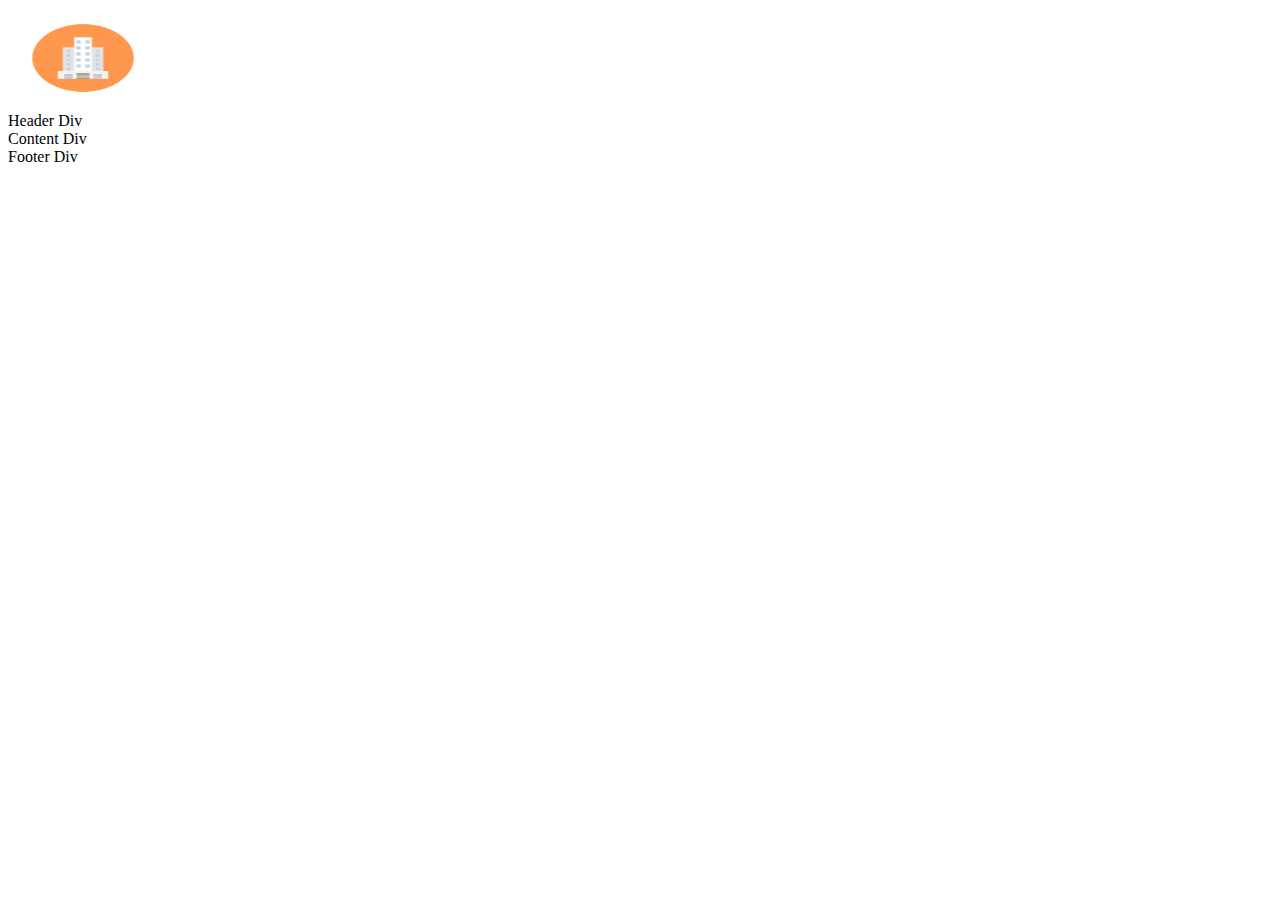
==== index.html @ a6aabbfe "Checkpoint 1" ====
<!DOCTYPE html>
<html> 
    <head>
    <title> Index </title>    
    </head>
    <body> 
        <div id="header"> 
        <img src="assests/images/logo.png" alt="logo" height="100" width="150"/><br> 
        Header Div 
        </div>
        <div id="content"> Content Div </div>
        <div id="footer"> Footer Div </div>
    </body>
</html>
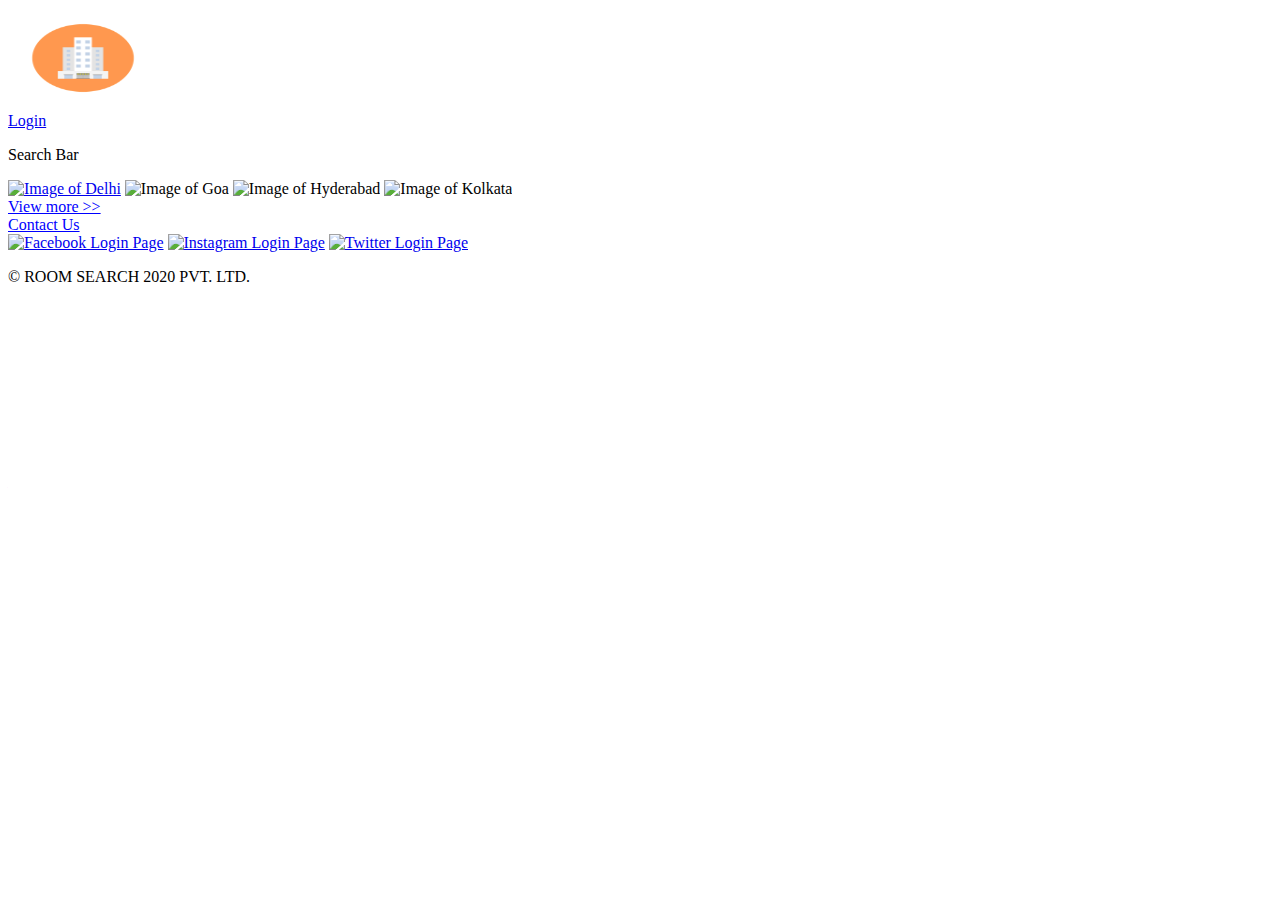
==== commit 0cdab1d2: "Checkpoint 2" ====
--- a/index.html
+++ b/index.html
@@ -4,11 +4,34 @@
     <title> Index </title>    
     </head>
     <body> 
-        <div id="header"> 
-        <img src="assests/images/logo.png" alt="logo" height="100" width="150"/><br> 
-        Header Div 
-        </div>
-        <div id="content"> Content Div </div>
-        <div id="footer"> Footer Div </div>
+    <div>
+    <div id="header">
+        <header>
+           <img src="assests/images/logo.png" alt="logo" height="100px" width="150px"/>
+           <br>
+           <a href="login.html" target="_blank" style="text-align:center;" style="color:blue;">Login</a>
+        </header>
+    </div>
+    <div id="content"> 
+          <p> Search Bar</p>
+        <a href="list.html" target="_blank">
+        <img src="https://media-cdn.tripadvisor.com/media/photo-s/15/33/fe/a2/new-delhi.jpg" alt="Image of Delhi" height="300" width="300"/></a>
+        <img src="https://media-cdn.tripadvisor.com/media/photo-s/15/33/fc/f0/goa.jpg" alt="Image of Goa" height="300" width="300"/>   
+        <img src="https://media-cdn.tripadvisor.com/media/photo-s/0f/98/f7/df/charminar.jpg" alt="Image of Hyderabad" height="300" width="300"/>
+        <img src="https://media-cdn.tripadvisor.com/media/photo-s/15/33/fe/ac/kolkata-calcutta.jpg" alt="Image of Kolkata" height="300" width="300"/>
+        <br>
+        <a href="file:///C:/Users/Sai%20Priya/HBW%20Project%20CP2/index.html" target="_self" style="color:blue;"> View more >> </a>
+    </div>
+    <div id="footer">
+    <footer>
+        <a href="file:///C:/Users/Sai%20Priya/HBW%20Project%20CP2/contact.html" target="_blank" style="color:blue;"> Contact Us </a> 
+        <br>
+        <a href="https://www.facebook.com" target="_blank"> <img src="C:\Users\Sai Priya\HBW Project CP2\assests\images\facebook.png" alt="Facebook Login Page" height="20" width="22"/></a>
+        <a href="https://www.instagram.com" target="_blank"> <img src="C:\Users\Sai Priya\HBW Project CP2\assests\images\instagram.png" alt="Instagram Login Page" height="20" width="22"/></a>
+        <a href="https://www.twitter.com" target="_blank"> <img src="C:\Users\Sai Priya\HBW Project CP2\assests\images\twitter.png" alt="Twitter Login Page" height="20" width="22"/></a>
+        <p> &#169 ROOM SEARCH 2020 PVT. LTD. </p>
+    </footer>
+    </div> 
+    </div>
     </body>
 </html>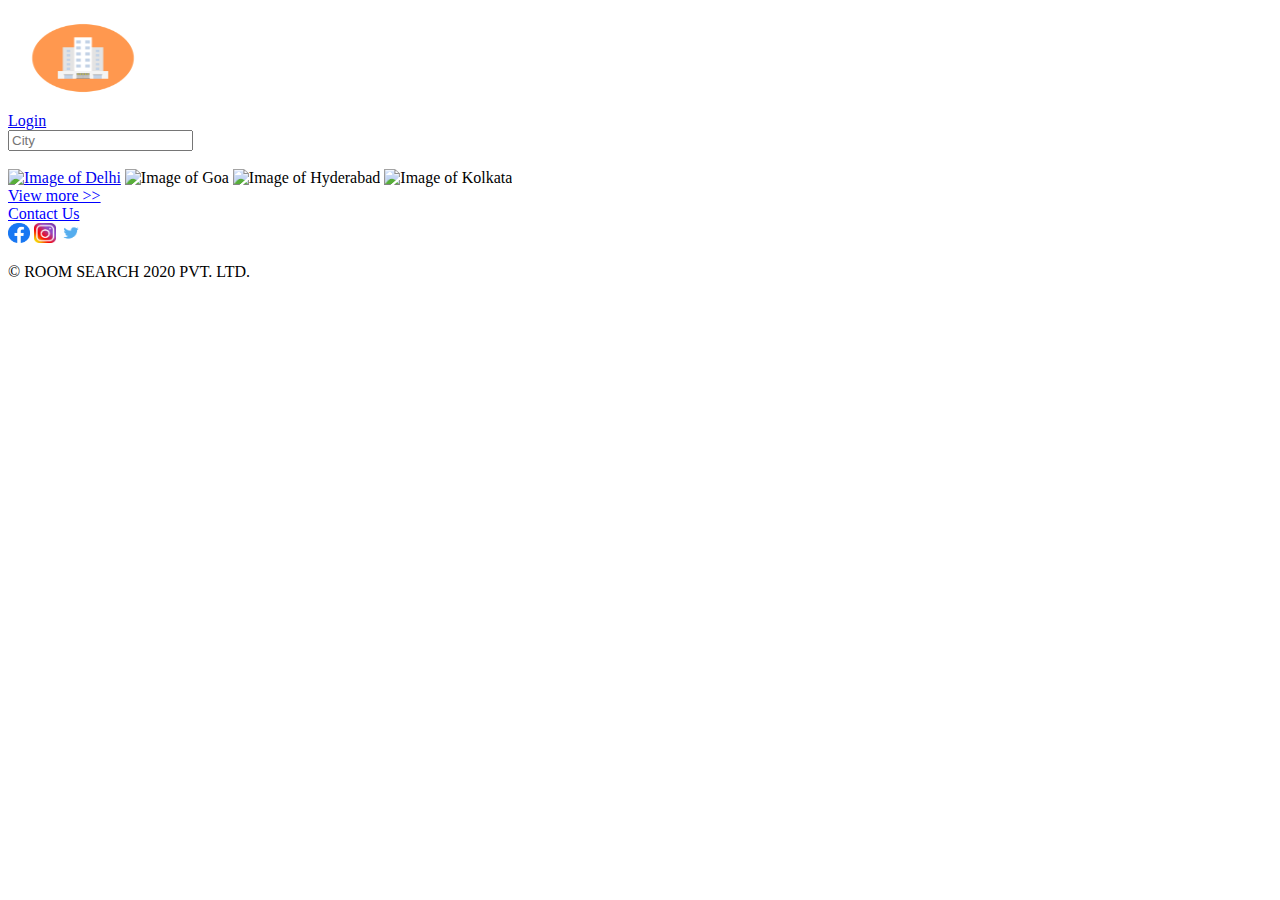
==== commit a3ad5868: "Checkpoint 3" ====
--- a/index.html
+++ b/index.html
@@ -5,33 +5,36 @@
     </head>
     <body> 
     <div>
-    <div id="header">
-        <header>
-           <img src="assests/images/logo.png" alt="logo" height="100px" width="150px"/>
+    <div id="Header">
+      <header>
+           <img src="assests/images/logo.png" alt="logo" height="100px" width="150px">
            <br>
-           <a href="login.html" target="_blank" style="text-align:center;" style="color:blue;">Login</a>
-        </header>
+           <a href="login.html" target="_self" style="text-align:center;" style="color:blue;">Login</a>
+      </header>
     </div>
-    <div id="content"> 
-          <p> Search Bar</p>
-        <a href="list.html" target="_blank">
-        <img src="https://media-cdn.tripadvisor.com/media/photo-s/15/33/fe/a2/new-delhi.jpg" alt="Image of Delhi" height="300" width="300"/></a>
-        <img src="https://media-cdn.tripadvisor.com/media/photo-s/15/33/fc/f0/goa.jpg" alt="Image of Goa" height="300" width="300"/>   
-        <img src="https://media-cdn.tripadvisor.com/media/photo-s/0f/98/f7/df/charminar.jpg" alt="Image of Hyderabad" height="300" width="300"/>
-        <img src="https://media-cdn.tripadvisor.com/media/photo-s/15/33/fe/ac/kolkata-calcutta.jpg" alt="Image of Kolkata" height="300" width="300"/>
+    <div id="Content"> 
+          <form> 
+            <input type="text" id="city" name="city" placeholder="City" autocomplete="off">
+          </form>
+          <br>
+        <a href="file:///C:/Users/Sai%20Priya/HBW%20Project%20CP3/list.html" target="_blank">
+        <img src="https://media-cdn.tripadvisor.com/media/photo-s/15/33/fe/a2/new-delhi.jpg" alt="Image of Delhi" height="300px" width="300px"></a>
+        <img src="https://media-cdn.tripadvisor.com/media/photo-s/15/33/fc/f0/goa.jpg" alt="Image of Goa" height="300px" width="300px">   
+        <img src="https://media-cdn.tripadvisor.com/media/photo-s/0f/98/f7/df/charminar.jpg" alt="Image of Hyderabad" height="300px" width="300px">
+        <img src="https://media-cdn.tripadvisor.com/media/photo-s/15/33/fe/ac/kolkata-calcutta.jpg" alt="Image of Kolkata" height="300px" width="300px">
         <br>
-        <a href="file:///C:/Users/Sai%20Priya/HBW%20Project%20CP2/index.html" target="_self" style="color:blue;"> View more >> </a>
+        <a href="file:///C:/Users/Sai%20Priya/HBW%20Project%20CP3/index.html" target="_self" style="color:blue;"> View more >> </a>
     </div>
-    <div id="footer">
-    <footer>
-        <a href="file:///C:/Users/Sai%20Priya/HBW%20Project%20CP2/contact.html" target="_blank" style="color:blue;"> Contact Us </a> 
+    <div id="Footer">
+      <footer>
+        <a href="file:///C:/Users/Sai%20Priya/HBW%20Project%20CP3/contact.html" target="_self" style="color:blue;"> Contact Us </a> 
         <br>
-        <a href="https://www.facebook.com" target="_blank"> <img src="C:\Users\Sai Priya\HBW Project CP2\assests\images\facebook.png" alt="Facebook Login Page" height="20" width="22"/></a>
-        <a href="https://www.instagram.com" target="_blank"> <img src="C:\Users\Sai Priya\HBW Project CP2\assests\images\instagram.png" alt="Instagram Login Page" height="20" width="22"/></a>
-        <a href="https://www.twitter.com" target="_blank"> <img src="C:\Users\Sai Priya\HBW Project CP2\assests\images\twitter.png" alt="Twitter Login Page" height="20" width="22"/></a>
+        <a href="https://www.facebook.com" target="_blank"> <img src="assests/images/facebook.png" alt="Facebook Login Page" height="20px" width="22px"></a>
+        <a href="https://www.instagram.com" target="_blank"> <img src="assests/images/instagram.png" alt="Instagram Login Page" height="20px" width="22px"></a>
+        <a href="https://www.twitter.com" target="_blank"> <img src="assests/images/twitter.png" alt="Twitter Login Page" height="20px" width="22px"></a>
         <p> &#169 ROOM SEARCH 2020 PVT. LTD. </p>
-    </footer>
-    </div> 
+      </footer>
+      </div> 
     </div>
     </body>
 </html>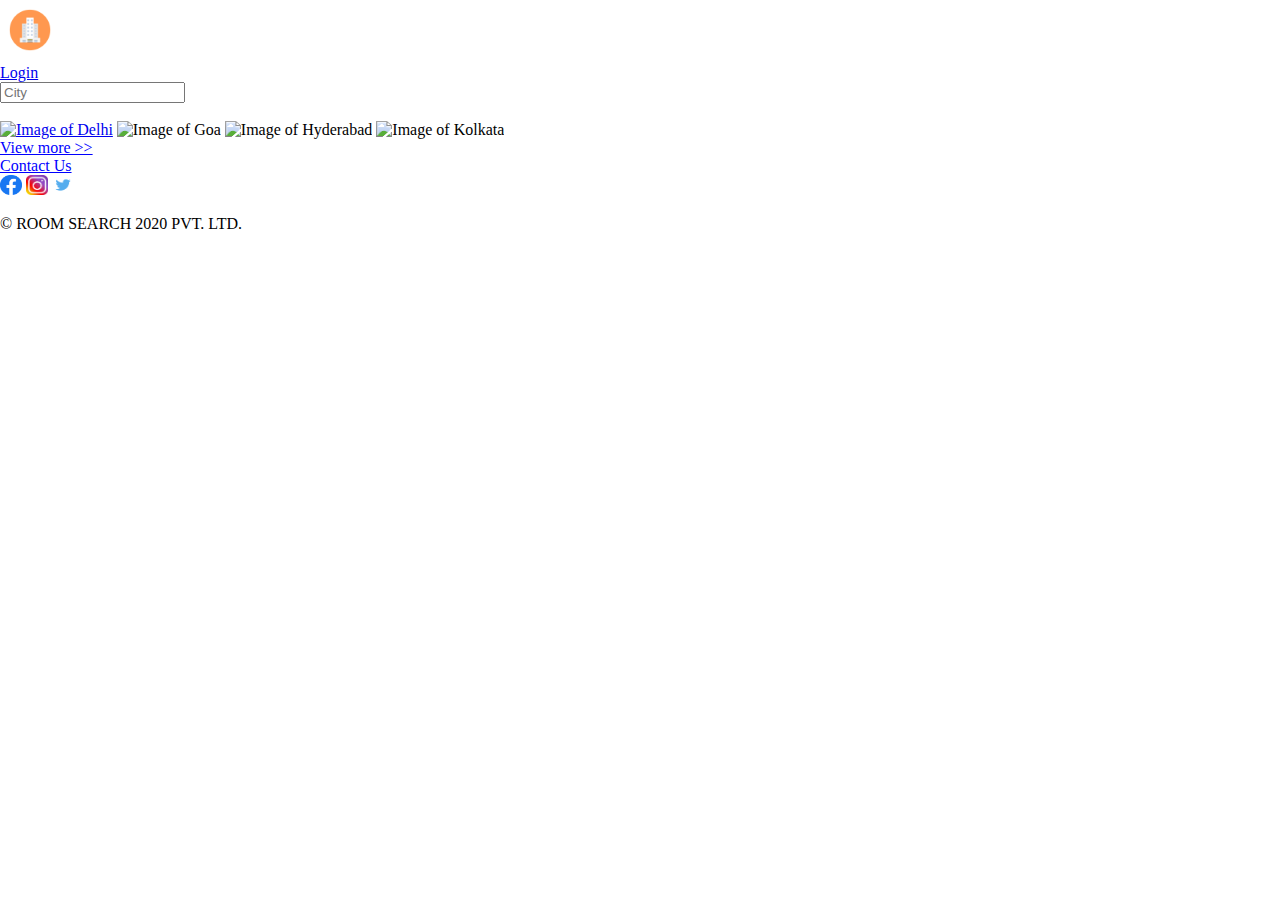
==== commit 9fc47ba7: "checkpoint 4" ====
--- a/index.html
+++ b/index.html
@@ -1,13 +1,14 @@
 <!DOCTYPE html>
 <html> 
     <head>
+      <link rel="stylesheet" href="styles/index.css">
     <title> Index </title>    
     </head>
     <body> 
     <div>
     <div id="Header">
       <header>
-           <img src="assests/images/logo.png" alt="logo" height="100px" width="150px">
+           <img src="assests/images/logo.png" alt="logo" id="logo_img">
            <br>
            <a href="login.html" target="_self" style="text-align:center;" style="color:blue;">Login</a>
       </header>
@@ -17,24 +18,24 @@
             <input type="text" id="city" name="city" placeholder="City" autocomplete="off">
           </form>
           <br>
-        <a href="file:///C:/Users/Sai%20Priya/HBW%20Project%20CP3/list.html" target="_blank">
-        <img src="https://media-cdn.tripadvisor.com/media/photo-s/15/33/fe/a2/new-delhi.jpg" alt="Image of Delhi" height="300px" width="300px"></a>
-        <img src="https://media-cdn.tripadvisor.com/media/photo-s/15/33/fc/f0/goa.jpg" alt="Image of Goa" height="300px" width="300px">   
-        <img src="https://media-cdn.tripadvisor.com/media/photo-s/0f/98/f7/df/charminar.jpg" alt="Image of Hyderabad" height="300px" width="300px">
-        <img src="https://media-cdn.tripadvisor.com/media/photo-s/15/33/fe/ac/kolkata-calcutta.jpg" alt="Image of Kolkata" height="300px" width="300px">
+        <a href="list.html" target="_blank">
+        <img src="https://media-cdn.tripadvisor.com/media/photo-s/15/33/fe/a2/new-delhi.jpg" alt="Image of Delhi" class="city_img"></a>
+        <img src="https://media-cdn.tripadvisor.com/media/photo-s/15/33/fc/f0/goa.jpg" alt="Image of Goa" class="city_img">   
+        <img src="https://media-cdn.tripadvisor.com/media/photo-s/0f/98/f7/df/charminar.jpg" alt="Image of Hyderabad" class="city_img">
+        <img src="https://media-cdn.tripadvisor.com/media/photo-s/15/33/fe/ac/kolkata-calcutta.jpg" alt="Image of Kolkata" class="city_img">
         <br>
-        <a href="file:///C:/Users/Sai%20Priya/HBW%20Project%20CP3/index.html" target="_self" style="color:blue;"> View more >> </a>
+        <a href="index.html" target="_self" style="color:blue;"> View more >> </a>
     </div>
     <div id="Footer">
-      <footer>
-        <a href="file:///C:/Users/Sai%20Priya/HBW%20Project%20CP3/contact.html" target="_self" style="color:blue;"> Contact Us </a> 
+    <footer>
+        <a href="contact.html" target="_self" style="color:blue;"> Contact Us </a> 
         <br>
-        <a href="https://www.facebook.com" target="_blank"> <img src="assests/images/facebook.png" alt="Facebook Login Page" height="20px" width="22px"></a>
-        <a href="https://www.instagram.com" target="_blank"> <img src="assests/images/instagram.png" alt="Instagram Login Page" height="20px" width="22px"></a>
-        <a href="https://www.twitter.com" target="_blank"> <img src="assests/images/twitter.png" alt="Twitter Login Page" height="20px" width="22px"></a>
+        <a href="https://www.facebook.com" target="_blank"> <img src="assests/images/facebook.png" alt="Facebook Login Page" class="socials_img"></a>
+        <a href="https://www.instagram.com" target="_blank"> <img src="assests/images/instagram.png" alt="Instagram Login Page" class="socials_img"></a>
+        <a href="https://www.twitter.com" target="_blank"> <img src="assests/images/twitter.png" alt="Twitter Login Page" class="socials_img"></a>
         <p> &#169 ROOM SEARCH 2020 PVT. LTD. </p>
-      </footer>
-      </div> 
+    </footer>
+    </div> 
     </div>
     </body>
 </html>--- a/styles/index.css
+++ b/styles/index.css
@@ -0,0 +1,16 @@
+body{
+    margin: 0%;
+}
+#logo_img{
+    border-radius: 100%;
+    height: 60px;
+    width: 60px;
+}
+.city_img{
+    height: 150px;
+    width: 150px;
+}
+.socials_img{
+    height: 20px;
+    width: 22px;
+} 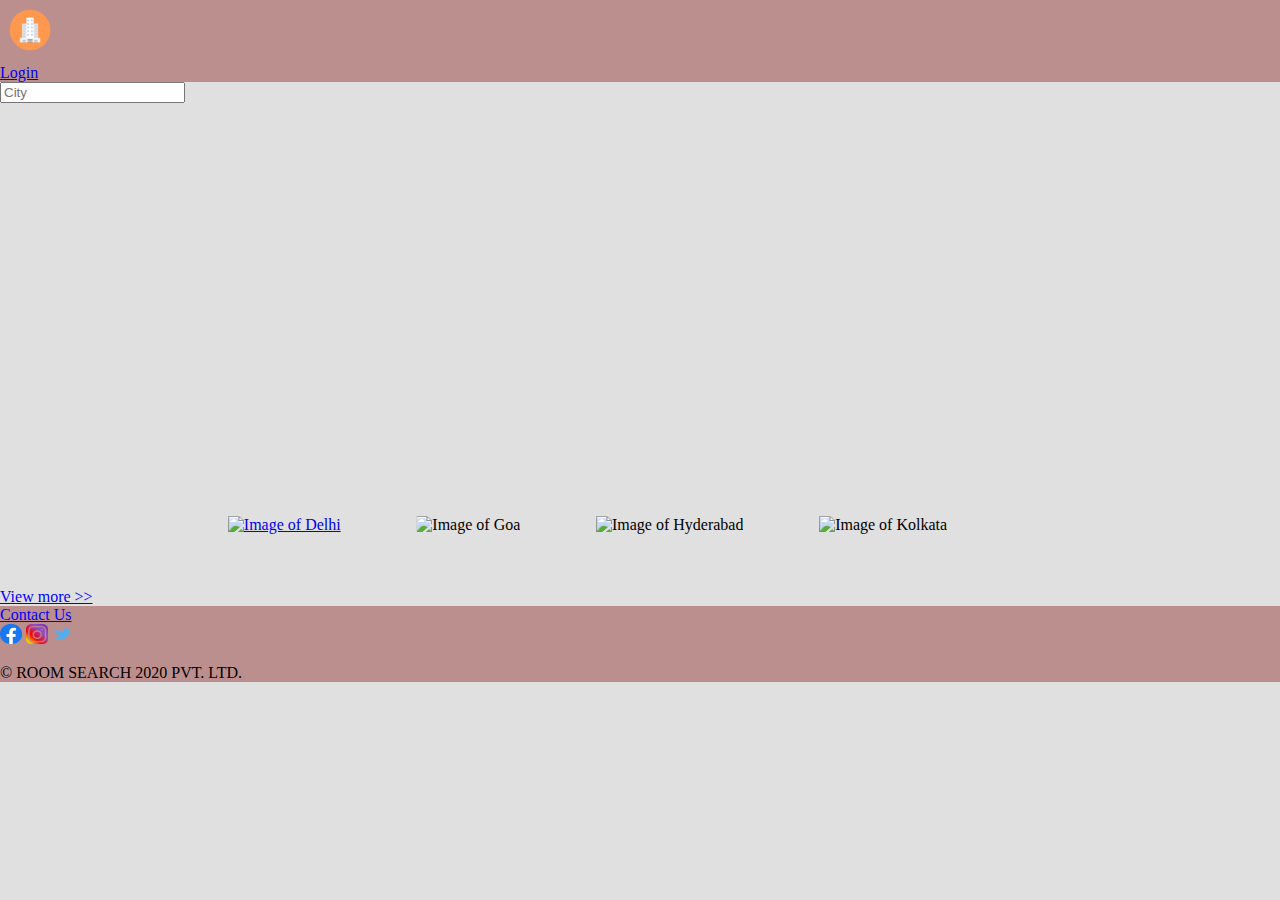
==== commit ef2d2d3a: "checkpoint 5" ====
--- a/index.html
+++ b/index.html
@@ -6,27 +6,28 @@
     </head>
     <body> 
     <div>
-    <div id="Header">
-      <header>
+    <header>
            <img src="assests/images/logo.png" alt="logo" id="logo_img">
            <br>
            <a href="login.html" target="_self" style="text-align:center;" style="color:blue;">Login</a>
-      </header>
-    </div>
+    </header>
     <div id="Content"> 
+          <div id="search_bar_holder">
           <form> 
             <input type="text" id="city" name="city" placeholder="City" autocomplete="off">
           </form>
+          </div>
           <br>
+        <div id="city_img_container">
         <a href="list.html" target="_blank">
         <img src="https://media-cdn.tripadvisor.com/media/photo-s/15/33/fe/a2/new-delhi.jpg" alt="Image of Delhi" class="city_img"></a>
         <img src="https://media-cdn.tripadvisor.com/media/photo-s/15/33/fc/f0/goa.jpg" alt="Image of Goa" class="city_img">   
         <img src="https://media-cdn.tripadvisor.com/media/photo-s/0f/98/f7/df/charminar.jpg" alt="Image of Hyderabad" class="city_img">
         <img src="https://media-cdn.tripadvisor.com/media/photo-s/15/33/fe/ac/kolkata-calcutta.jpg" alt="Image of Kolkata" class="city_img">
+        </div>
         <br>
         <a href="index.html" target="_self" style="color:blue;"> View more >> </a>
     </div>
-    <div id="Footer">
     <footer>
         <a href="contact.html" target="_self" style="color:blue;"> Contact Us </a> 
         <br>
@@ -34,8 +35,7 @@
         <a href="https://www.instagram.com" target="_blank"> <img src="assests/images/instagram.png" alt="Instagram Login Page" class="socials_img"></a>
         <a href="https://www.twitter.com" target="_blank"> <img src="assests/images/twitter.png" alt="Twitter Login Page" class="socials_img"></a>
         <p> &#169 ROOM SEARCH 2020 PVT. LTD. </p>
-    </footer>
-    </div> 
+    </footer> 
     </div>
     </body>
 </html>--- a/styles/index.css
+++ b/styles/index.css
@@ -1,16 +1,45 @@
 body{
-    margin: 0%;
+    margin:0%;
+    background-color:#e0e0e0;
 }
-#logo_img{
+
+header, footer{
+    background-color:rosybrown;
+}
+
+#logo_img
+{
     border-radius: 100%;
     height: 60px;
     width: 60px;
 }
-.city_img{
+
+#city_img_container
+{
+    margin-left: 15%;
+    margin-right: 15%;
+}
+
+.city_img
+{
     height: 150px;
     width: 150px;
+    padding: 4%;
+    border-radius: 25%;
 }
-.socials_img{
+
+.socials_img
+{
     height: 20px;
     width: 22px;
-} +}
+
+#search_bar_holder
+{
+    background-image: url(https://media-cdn.tripadvisor.com/media/photo-o/14/10/2e/af/india.jpg);
+    height: 380px;
+    background-position: center;
+    background-repeat: no-repeat;
+    background-size: 100%;
+}
+
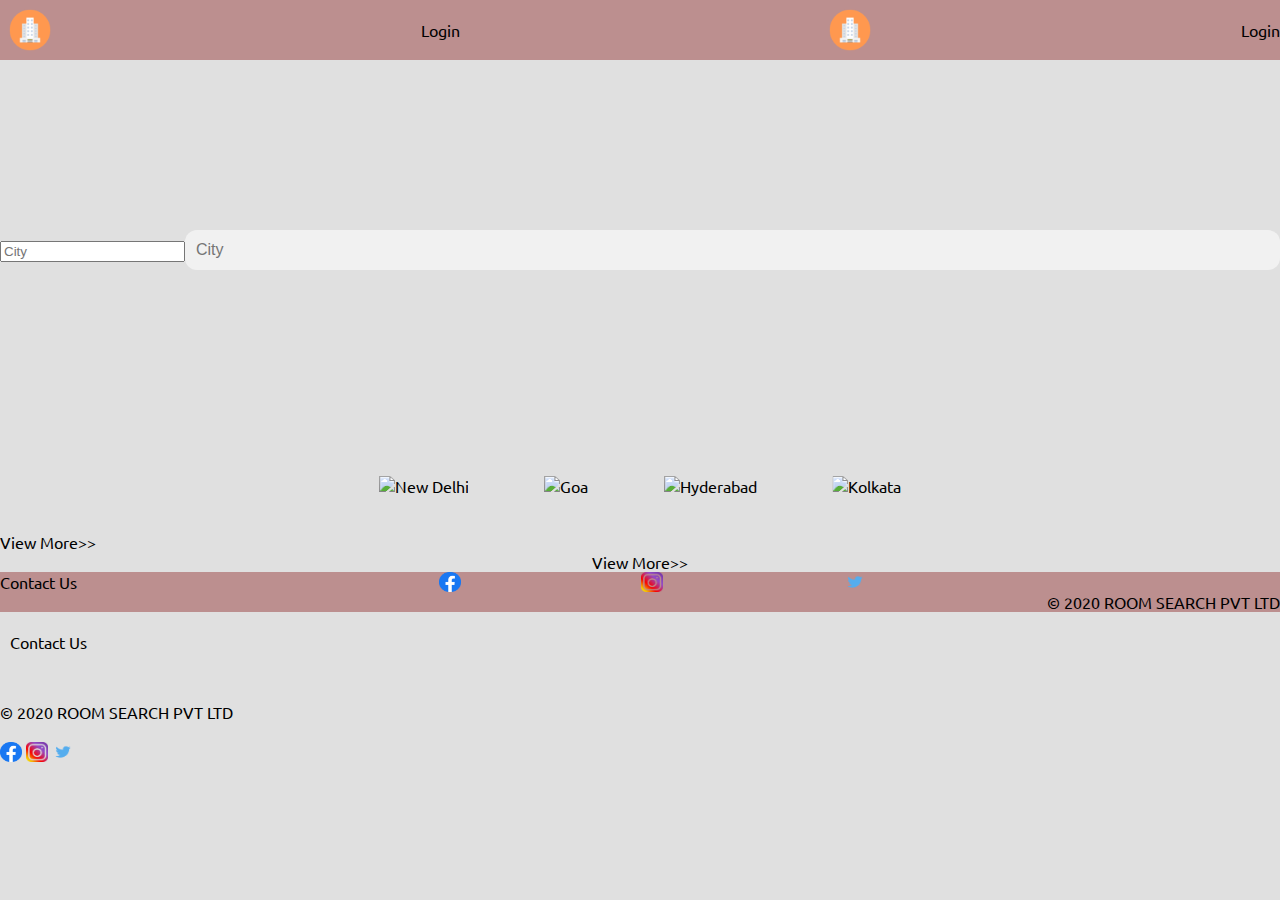
==== commit b01f6f62: "checkpoint 6" ====
--- a/index.html
+++ b/index.html
@@ -1,41 +1,60 @@
 <!DOCTYPE html>
-<html> 
-    <head>
-      <link rel="stylesheet" href="styles/index.css">
-    <title> Index </title>    
-    </head>
-    <body> 
-    <div>
+<html lang="en">
+<head>
+    <meta charset="UTF-8">
+    <meta http-equiv="X-UA-Compatible" content="IE=edge">
+    <meta name="viewport" content="width=device-width, initial-scale=1.0">
+    <link rel="stylesheet" href="styles/index.css">
+    <title>Index</title>
+</head>
+<body>
     <header>
-           <img src="assests/images/logo.png" alt="logo" id="logo_img">
-           <br>
-           <a href="login.html" target="_self" style="text-align:center;" style="color:blue;">Login</a>
+        <img src="assests/images/logo.png" alt="logo" id="logo"> <a href="login.html">Login</a>
+        <img src="assests/images/logo.png" alt="logo" id="logo">  <div id="login"><a href="login.html">Login </a></div>
+
     </header>
-    <div id="Content"> 
-          <div id="search_bar_holder">
-          <form> 
-            <input type="text" id="city" name="city" placeholder="City" autocomplete="off">
-          </form>
-          </div>
-          <br>
-        <div id="city_img_container">
-        <a href="list.html" target="_blank">
-        <img src="https://media-cdn.tripadvisor.com/media/photo-s/15/33/fe/a2/new-delhi.jpg" alt="Image of Delhi" class="city_img"></a>
-        <img src="https://media-cdn.tripadvisor.com/media/photo-s/15/33/fc/f0/goa.jpg" alt="Image of Goa" class="city_img">   
-        <img src="https://media-cdn.tripadvisor.com/media/photo-s/0f/98/f7/df/charminar.jpg" alt="Image of Hyderabad" class="city_img">
-        <img src="https://media-cdn.tripadvisor.com/media/photo-s/15/33/fe/ac/kolkata-calcutta.jpg" alt="Image of Kolkata" class="city_img">
-        </div>
+
+        <div id="Searchbar-holder">
+        <form>
+            <input type="text" name="City" placeholder="City">
+        </form><br>
+            <input type="text" name="City" placeholder="City" class="Searchbar">
+        </form>
         <br>
-        <a href="index.html" target="_self" style="color:blue;"> View more >> </a>
+    </div>
+    <div id="City-Img-Container">
+        <a href="list.html">
+        <img src="https://media-cdn.tripadvisor.com/media/photo-s/15/33/fe/a2/new-delhi.jpg" alt="New Delhi" class="City-Img"></a>
+        <img src="https://media-cdn.tripadvisor.com/media/photo-s/15/33/fc/f0/goa.jpg" alt="Goa" class="City-Img">
+        <img src="https://media-cdn.tripadvisor.com/media/photo-s/0f/98/f7/df/charminar.jpg" alt="Hyderabad" class="City-Img">
+        <img src="https://media-cdn.tripadvisor.com/media/photo-s/15/33/fe/ac/kolkata-calcutta.jpg" alt="Kolkata" class="City-Img">
+        <br>
+    </div>
+    <a href="index.html">View More>></a>
+    <div id="viewmore">
+    <a href="index.html" id="viewMore">View More>></a>
     </div>
     <footer>
-        <a href="contact.html" target="_self" style="color:blue;"> Contact Us </a> 
+        <a href="contact.html" target="_blank">Contact Us</a><br>
+        <a href="https://www.facebook.com" target="_blank"><img src="assests/images/facebook.png" alt="facebook" class="social-Img"></a>
+        <a href="https://www.instagram.com" target="_blank"><img src="assests/images/instagram.png" alt="instagram" class="social-Img"></a>
+        <a href="https://twitter.com" target="_blank"><img src="assests/images/twitter.png" alt="twitter" class="social-Img"></a>
         <br>
-        <a href="https://www.facebook.com" target="_blank"> <img src="assests/images/facebook.png" alt="Facebook Login Page" class="socials_img"></a>
-        <a href="https://www.instagram.com" target="_blank"> <img src="assests/images/instagram.png" alt="Instagram Login Page" class="socials_img"></a>
-        <a href="https://www.twitter.com" target="_blank"> <img src="assests/images/twitter.png" alt="Twitter Login Page" class="socials_img"></a>
-        <p> &#169 ROOM SEARCH 2020 PVT. LTD. </p>
-    </footer> 
-    </div>
-    </body>
+        &copy; 2020 ROOM SEARCH PVT LTD
+    </footer>
+        <div id="contactUs">
+    <a href="contact.html" target="_blank">Contact Us</a><br>
+</div>
+<div id="Copyright">
+    &copy; 2020 ROOM SEARCH PVT LTD
+</div> 
+<div id="social-container">
+    <a href="https://www.facebook.com" target="_blank"><img src="assests/images/facebook.png" alt="facebook" class="social-Img"></a>
+    <a href="https://www.instagram.com" target="_blank"><img src="assests/images/instagram.png" alt="instagram" class="social-Img"></a>
+    <a href="https://twitter.com" target="_blank"><img src="assests/images/twitter.png" alt="twitter" class="social-Img"></a>
+    <br>
+</div>
+
+</footer>
+</body>
 </html>--- a/styles/index.css
+++ b/styles/index.css
@@ -1,45 +1,117 @@
-body{
-    margin:0%;
-    background-color:#e0e0e0;
+@import url(https://fonts.googleapis.com/css2?family=Ubuntu&display=swap);
+body
+{
+    margin: 0%;
+    background-color: #e0e0e0;
+    font-family: 'Ubuntu', sans-serif;
+    width: 100%;
+    height: 100%;
 }
-
-header, footer{
-    background-color:rosybrown;
+a
+{
+    text-decoration: none;
+    color: black;
 }
-
-#logo_img
+#Searchbar-holder
+{
+    height: 380px;
+    background-image: url(https://media-cdn.tripadvisor.com/media/photo-o/14/10/2e/af/india.jpg);
+    background-position: center;
+    background-repeat: no-repeat;
+    background-size: 100%;
+    display: flex;
+    align-items: center;
+    justify-content: center;
+}
+.Searchbar
+{
+    background-color: #f1f1f1;
+    border: 1px solid transparent;
+    padding: 10px;
+    font-size: 16px;
+    border-radius: 12px;
+    width: 100%;
+}
+header
+{
+    background-color: rosybrown;
+    font-family: 'Ubuntu' sans-serif;
+    width: 100%;
+    display: flex;
+    position: absolute;
+    justify-content: space-between;
+    align-items: center;
+    text-align: justify;
+    position: sticky;
+    top: 0;
+}
+footer
+#login
+{
+    background-color: rosybrown;
+    margin-right: 10px;
+}
+#logo
 {
     border-radius: 100%;
     height: 60px;
     width: 60px;
 }
-
-#city_img_container
+footer
+{
+    background-color: rosybrown;
+    font-family:'Ubuntu' sans-serif;
+    width: 100%;
+    position: sticky;
+    bottom: 0;
+    display: flex;
+    justify-content: space-between;
+}
+#City-Img-Container
 {
     margin-left: 15%;
     margin-right: 15%;
+    text-align: center;
+    align-items: center;
 }
-
-.city_img
+.City-Img
 {
     height: 150px;
     width: 150px;
     padding: 4%;
     border-radius: 25%;
 }
-
-.socials_img
+#viewmore
+{
+    text-align: center;
+}
+.social-Img
 {
     height: 20px;
     width: 22px;
+} 
 }
-
-#search_bar_holder
+footer
 {
-    background-image: url(https://media-cdn.tripadvisor.com/media/photo-o/14/10/2e/af/india.jpg);
-    height: 380px;
-    background-position: center;
-    background-repeat: no-repeat;
-    background-size: 100%;
+    background-color: rosybrown;
+    font-family:'Ubuntu' sans-serif;
+    width: 100%;
+    position: sticky;
+    bottom: 0;
+    display: flex;
+    justify-content: space-between;
 }
-
+#social-container
+{
+    margin-top: 20px;
+    margin-right: 10px;
+}
+#contactUs
+{
+    margin-top: 20px;
+    margin-left: 10px;
+}
+#Copyright
+{
+margin-top: 50px;
+}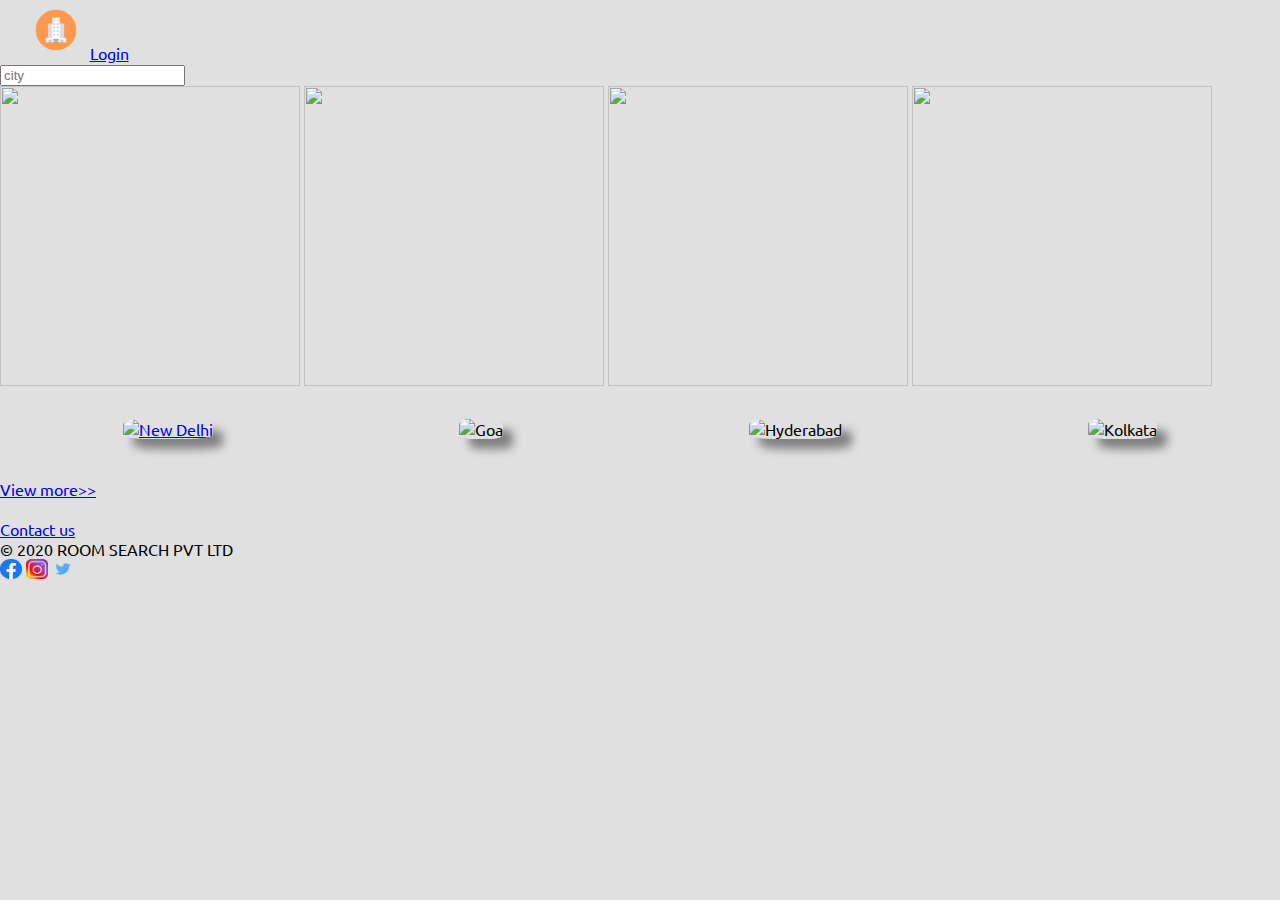
==== commit 8ba01ac3: "checkpoint 7" ====
--- a/index.html
+++ b/index.html
@@ -4,57 +4,74 @@
     <meta charset="UTF-8">
     <meta http-equiv="X-UA-Compatible" content="IE=edge">
     <meta name="viewport" content="width=device-width, initial-scale=1.0">
-    <link rel="stylesheet" href="styles/index.css">
-    <title>Index</title>
+    <title>index</title>
+    <link rel="stylesheet" href="styles\index.css">
+    <link href="https://fonts.googleapis.com/css2?family=Ubuntu&display=swap" rel="stylesheet">
 </head>
-<body>
-    <header>
-        <img src="assests/images/logo.png" alt="logo" id="logo"> <a href="login.html">Login</a>
-        <img src="assests/images/logo.png" alt="logo" id="logo">  <div id="login"><a href="login.html">Login </a></div>
+ <body>
+    <div class="main-div">
+        <header>
+        <!-- <div id="header"> -->
+       <img src="assests\images\logo.png" class="logo" alt="logo" height="200px" width="150px">
+       <a href="login.html" class="login">Login</a>
+        <!-- </div> -->
+        </header>
+        <div id="content">
+        <div>
+            <form class="search">
+            <input type="text" class="searchbar"  placeholder="city">
+        </form>
+        </div>
+        <div class="cities-img">
+        <a href="list.html"><img src="https://media-cdn.tripadvisor.com/media/photo-s/15/33/fe/a2/new-delhi.jpg" class="img-places" height="300px" width="300px"></a>
+            <img src="https://media-cdn.tripadvisor.com/media/photo-s/15/33/fc/f0/goa.jpg" class="img-places" height="300px" width="300px">
+            <img src="https://media-cdn.tripadvisor.com/media/photo-s/0f/98/f7/df/charminar.jpg" class="img-places" height="300px" width="300px">
+            <img src="https://media-cdn.tripadvisor.com/media/photo-s/15/33/fe/ac/kolkata-calcutta.jpg" class="img-places" height="300px" width="300px">
+        <br><br>
+        <div id="Img-Container">
+            <a href="list.html">
+        <div class="City-Img-Container">
+            <div class="City-Img">
+                 <img src="https://media-cdn.tripadvisor.com/media/photo-s/15/33/fe/a2/new-delhi.jpg" alt="New Delhi">
+                 </div>
+            <div class="alpha">New Delhi</div>
+        </div>
+    </a>
+        <div class="City-Img-Container">
+            <div class="City-Img">
+            <img src="https://media-cdn.tripadvisor.com/media/photo-s/15/33/fc/f0/goa.jpg" alt="Goa" ></div>
+            <div class="alpha">Goa</div>
+            </div>
+            <div class="City-Img-Container">
+            <div class="City-Img">
+            <img src="https://media-cdn.tripadvisor.com/media/photo-s/0f/98/f7/df/charminar.jpg" alt="Hyderabad"></div>
+            <div class="alpha" >Hyderabad</div>
+            </div>
+            <div class="City-Img-Container">
+            <div class="City-Img">
+            <img src="https://media-cdn.tripadvisor.com/media/photo-s/15/33/fe/ac/kolkata-calcutta.jpg" alt="Kolkata"></div>
+            <div class="alpha">Kolkata</div>
+            </div>
+        </div>
+        <br><br>
+        <div class="view-more">
+            <a href="index.html" id="viewmore">View more>></a><br><br>
+        </div>
+        </div>
 
-    </header>
-
-        <div id="Searchbar-holder">
-        <form>
-            <input type="text" name="City" placeholder="City">
-        </form><br>
-            <input type="text" name="City" placeholder="City" class="Searchbar">
-        </form>
-        <br>
-    </div>
-    <div id="City-Img-Container">
-        <a href="list.html">
-        <img src="https://media-cdn.tripadvisor.com/media/photo-s/15/33/fe/a2/new-delhi.jpg" alt="New Delhi" class="City-Img"></a>
-        <img src="https://media-cdn.tripadvisor.com/media/photo-s/15/33/fc/f0/goa.jpg" alt="Goa" class="City-Img">
-        <img src="https://media-cdn.tripadvisor.com/media/photo-s/0f/98/f7/df/charminar.jpg" alt="Hyderabad" class="City-Img">
-        <img src="https://media-cdn.tripadvisor.com/media/photo-s/15/33/fe/ac/kolkata-calcutta.jpg" alt="Kolkata" class="City-Img">
-        <br>
-    </div>
-    <a href="index.html">View More>></a>
-    <div id="viewmore">
-    <a href="index.html" id="viewMore">View More>></a>
-    </div>
-    <footer>
-        <a href="contact.html" target="_blank">Contact Us</a><br>
-        <a href="https://www.facebook.com" target="_blank"><img src="assests/images/facebook.png" alt="facebook" class="social-Img"></a>
-        <a href="https://www.instagram.com" target="_blank"><img src="assests/images/instagram.png" alt="instagram" class="social-Img"></a>
-        <a href="https://twitter.com" target="_blank"><img src="assests/images/twitter.png" alt="twitter" class="social-Img"></a>
-        <br>
-        &copy; 2020 ROOM SEARCH PVT LTD
+        <footer>
+        <div id="contactus">
+            <a href="contact.html" target="_self" id="contact-us">Contact us</a>
+        </div>
+        <div id="copyright">
+            &copy; 2020 ROOM SEARCH PVT LTD
+        </div>
+        <div id="socialicon">
+            <a href="https://www.facebook.com" target="_blank"><img src="assests/images/facebook.png" class="socialmedia-img" height="20px" width="22px"></a>
+            <a href="https://www.instagram.com" target="_blank"><img src="assests/images/instagram.png" class="socialmedia-img" height="20px" width="22px"></a>
+           <a href="https://twitter.com" target="_blank"> <img src="assests/images/twitter.png" class="socialmedia-img" height="20px" width="22px"></a><br>
+        </div>
     </footer>
-        <div id="contactUs">
-    <a href="contact.html" target="_blank">Contact Us</a><br>
-</div>
-<div id="Copyright">
-    &copy; 2020 ROOM SEARCH PVT LTD
-</div> 
-<div id="social-container">
-    <a href="https://www.facebook.com" target="_blank"><img src="assests/images/facebook.png" alt="facebook" class="social-Img"></a>
-    <a href="https://www.instagram.com" target="_blank"><img src="assests/images/instagram.png" alt="instagram" class="social-Img"></a>
-    <a href="https://twitter.com" target="_blank"><img src="assests/images/twitter.png" alt="twitter" class="social-Img"></a>
-    <br>
-</div>
-
-</footer>
+        </div>
 </body>
 </html>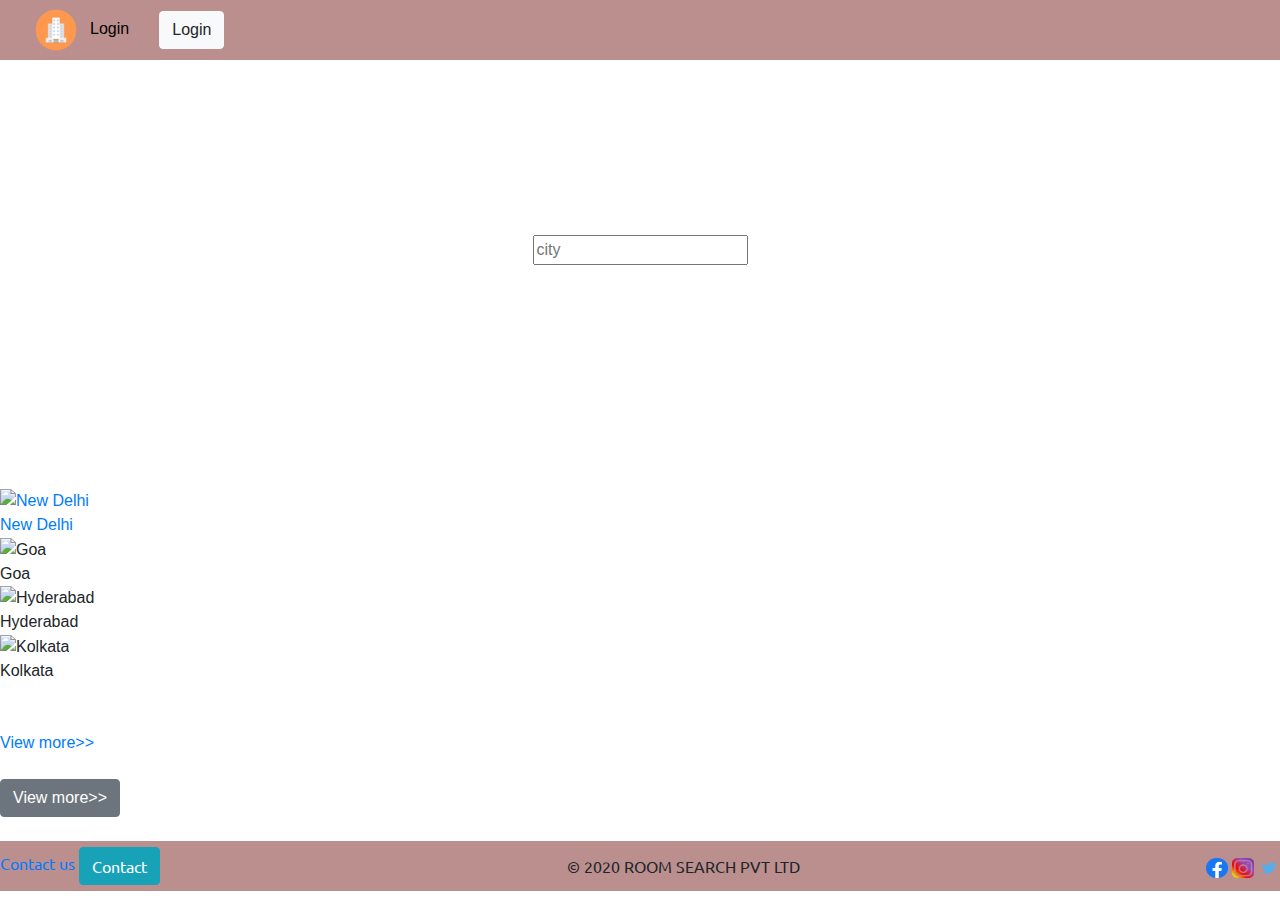
==== commit 51a93ab7: "checkpoint 8" ====
--- a/index.html
+++ b/index.html
@@ -7,13 +7,46 @@
     <title>index</title>
     <link rel="stylesheet" href="styles\index.css">
     <link href="https://fonts.googleapis.com/css2?family=Ubuntu&display=swap" rel="stylesheet">
+    <link rel="stylesheet" href="https://stackpath.bootstrapcdn.com/bootstrap/4.5.0/css/bootstrap.min.css">
+<script src="https://ajax.googleapis.com/ajax/libs/jquery/3.5.1/jquery.min.js"></script>
+<script src="https://stackpath.bootstrapcdn.com/bootstrap/4.5.0/js/bootstrap.min.js"></script>
 </head>
  <body>
+    <div class="modal fade" id="login-button" tabindex="-1" role="dialog" aria-labelledby="exampleModalLabel" aria-hidden="true">
+        <div class="modal-dialog" role="document">
+          <div class="modal-content">
+            <div class="modal-header">
+              <h5 class="modal-title" id="exampleModalLabel">Please Login</h5>
+              <button type="button" class="close" data-dismiss="modal" aria-label="Close">
+                <span aria-hidden="true">&times;</span>
+              </button>
+            </div>
+            <div class="modal-body">
+                <form>
+                    <div class="form-group">
+                      <label for="example-input-email" class="col-form-label" >Name</label>
+                      <input type="text" class="form-control" id="example-input-email">
+                    </div>
+                    <div class="form-group">
+                        <label for="example-input-email" class="col-form-label" >Email address</label>
+                        <input type="text" class="form-control" id="example-input-email">
+                      </div>
+                    </form>
+            </div>
+            <div class="modal-footer" id="login-in-modal">
+              <!-- <button type="button" class="btn btn-secondary" data-dismiss="modal">Close</button> -->
+              <button type="button" class="btn btn-primary" >Login</button>
+            </div>
+          </div>
+        </div>
+      </div>
     <div class="main-div">
         <header>
         <!-- <div id="header"> -->
        <img src="assests\images\logo.png" class="logo" alt="logo" height="200px" width="150px">
        <a href="login.html" class="login">Login</a>
+       <button type="button" class="btn btn-light" data-toggle="modal" data-target="#login-button" id="login">Login</button>
+
         <!-- </div> -->
         </header>
         <div id="content">
@@ -22,11 +55,6 @@
             <input type="text" class="searchbar"  placeholder="city">
         </form>
         </div>
-        <div class="cities-img">
-        <a href="list.html"><img src="https://media-cdn.tripadvisor.com/media/photo-s/15/33/fe/a2/new-delhi.jpg" class="img-places" height="300px" width="300px"></a>
-            <img src="https://media-cdn.tripadvisor.com/media/photo-s/15/33/fc/f0/goa.jpg" class="img-places" height="300px" width="300px">
-            <img src="https://media-cdn.tripadvisor.com/media/photo-s/0f/98/f7/df/charminar.jpg" class="img-places" height="300px" width="300px">
-            <img src="https://media-cdn.tripadvisor.com/media/photo-s/15/33/fe/ac/kolkata-calcutta.jpg" class="img-places" height="300px" width="300px">
         <br><br>
         <div id="Img-Container">
             <a href="list.html">
@@ -56,12 +84,41 @@
         <br><br>
         <div class="view-more">
             <a href="index.html" id="viewmore">View more>></a><br><br>
+          <button type="button" class="btn btn-secondary" >View more>></button><br><br>
         </div>
         </div>
+        <div class="modal fade" id="contact" tabindex="-1" role="dialog" aria-labelledby="exampleModalLabel" aria-hidden="true">
+            <div class="modal-dialog" role="document">
+              <div class="modal-content">
+                <div class="modal-header">
+                  <h5 class="modal-title" id="exampleModalLabel">Get in Touch</h5>
+                  <button type="button" class="close" data-dismiss="modal" aria-label="Close">
+                    <span aria-hidden="true">&times;</span>
+                  </button>
+                </div>
+                <div class="modal-body">
+                    <p>Thank You for reaching out!!</p>
+                    <p>Please enter your email we will Contact you</p>
+                    <form>
+                        <div class="form-group">
+                            <label for="example-input-email" class="col-form-label" >Email address</label>
+                            <input type="text" class="form-control" id="example-input-email">
+                          </div>
+                        </form>
+                </div>
+                <div class="modal-footer" id="login-in-modal">
+                  <!-- <button type="button" class="btn btn-secondary" data-dismiss="modal">Close</button> -->
+                  <button type="button" class="btn btn-primary" >Submit</button>
+                </div>
+              </div>
+            </div>
+          </div>
 
         <footer>
+        <footer style="display: flex; justify-content:space-between;align-items: center;">
         <div id="contactus">
             <a href="contact.html" target="_self" id="contact-us">Contact us</a>
+            <button type="button" class="btn btn-info" data-toggle="modal" data-target="#contact" id="contact">Contact</button>
         </div>
         <div id="copyright">
             &copy; 2020 ROOM SEARCH PVT LTD
@@ -74,4 +131,5 @@
     </footer>
         </div>
 </body>
-</html>+</html>
+ 